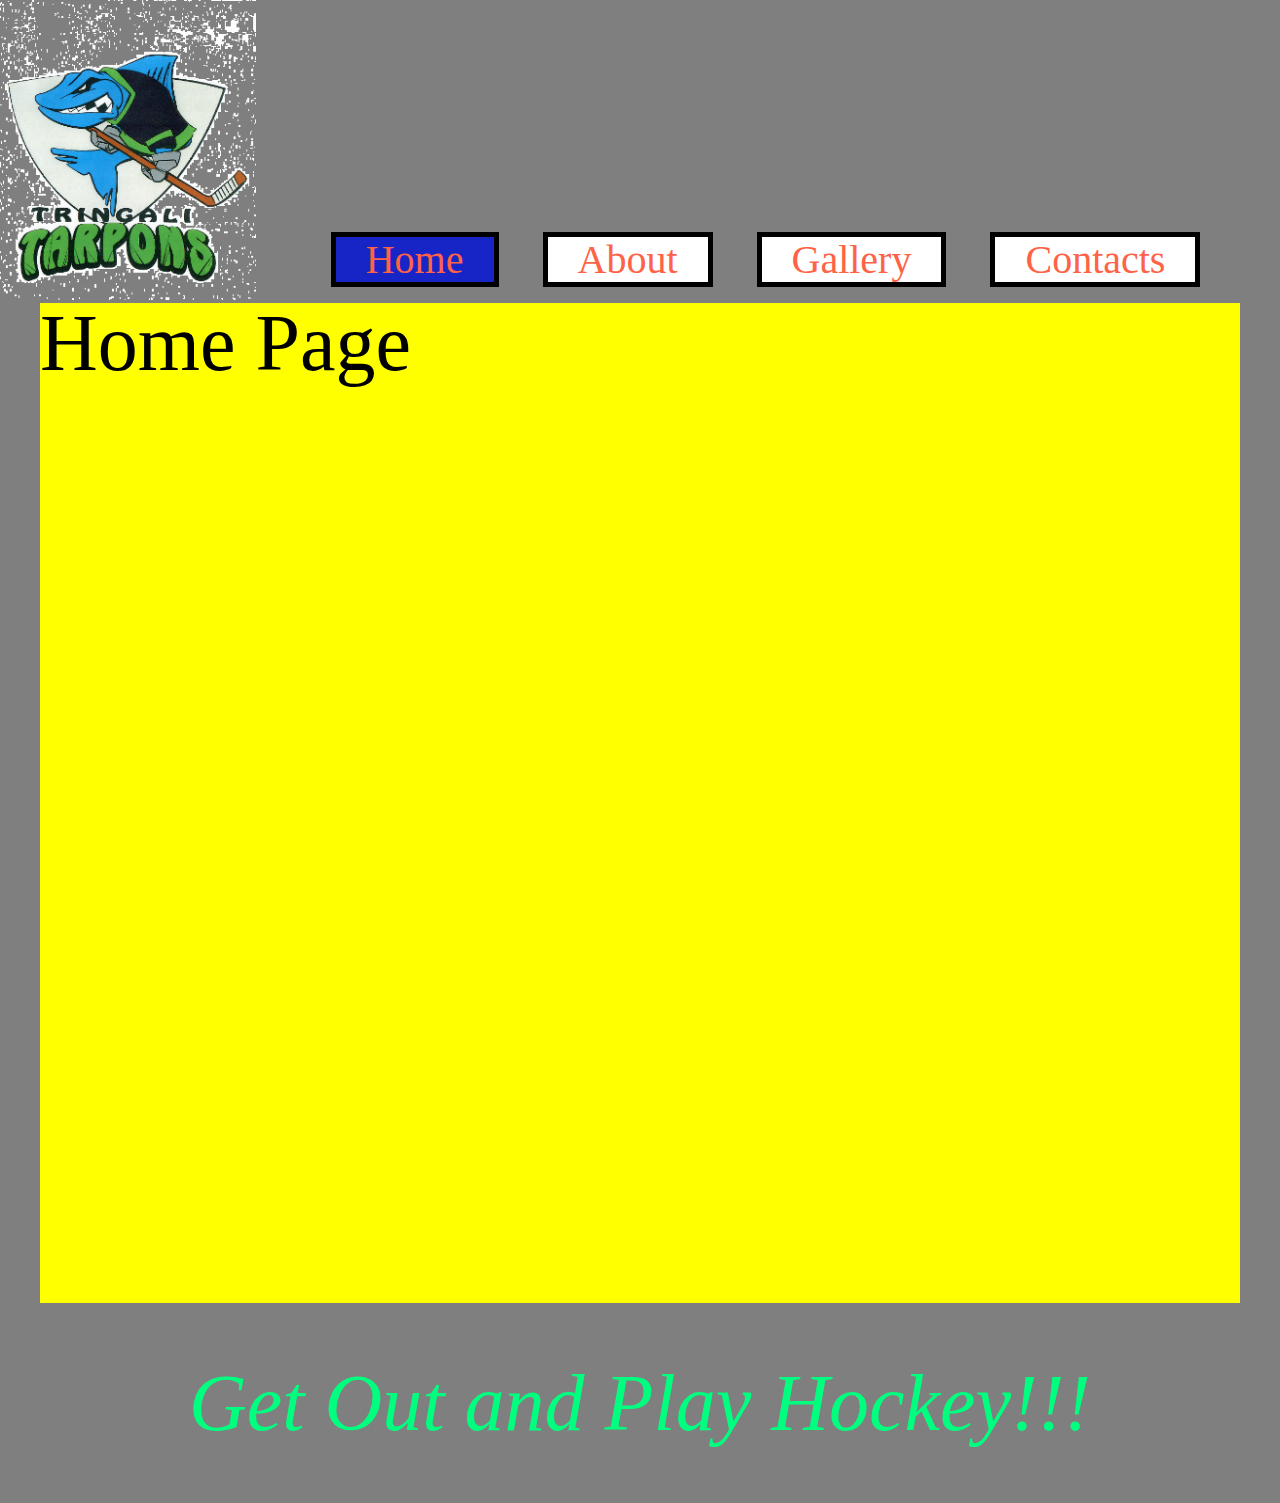
==== index.html @ 6058f89f "First commit. Website layout/skeleton done" ====
<!DOCTYPE html>
<html lang="en" dir="ltr">
  <head>
    <meta charset="utf-8">
    <meta name="viewport:" content="width=device-width, initial-scale=1.0">
    <title>Tringali Hockey League</title>
    <link rel="stylesheet" href="style.css">
  </head>
  <body>
    <header>
      <img class="logo" src="img/Tringali Tarpon.png" alt="Tringali Tarpons">
      <nav>
        <div class="img-background">
          <ul>
            <li style="background-color: #1725c7;"><a href="index.html">Home</a></li>
            <li><a href="pages/about.html">About</a></li>
            <li><a href="pages/gallery.html">Gallery</a></li>
            <li><a href="pages/contacts.html">Contacts</a></li>
          </ul>
        </div>
      </nav>
    </header>
    <div class="wrapper">
      <main>
        <p>Home Page</p>
      </main>
    </div>
    <footer>Get Out and Play Hockey!!!</footer>
  </body>
</html>
---- style.css ----
/* http://meyerweb.com/eric/tools/css/reset/
   v2.0 | 20110126
   License: none (public domain)
   Reset stylesheet
*/

html, body, div, span, applet, object, iframe,
h1, h2, h3, h4, h5, h6, p, blockquote, pre,
a, abbr, acronym, address, big, cite, code,
del, dfn, em, img, ins, kbd, q, s, samp,
small, strike, strong, sub, sup, tt, var,
b, u, i, center,
dl, dt, dd, ol, ul, li,
fieldset, form, label, legend,
table, caption, tbody, tfoot, thead, tr, th, td,
article, aside, canvas, details, embed,
figure, figcaption, footer, header, hgroup,
menu, nav, output, ruby, section, summary,
time, mark, audio, video {
	margin: 0;
	padding: 0;
	border: 0;
	font-size: 100%;
	font: inherit;
	vertical-align: baseline;
}
/* HTML5 display-role reset for older browsers */
article, aside, details, figcaption, figure,
footer, header, hgroup, menu, nav, section {
	display: block;
}
body {
	line-height: 1;
}
ol, ul {
	list-style: none;
}
blockquote, q {
	quotes: none;
}
blockquote:before, blockquote:after,
q:before, q:after {
	content: '';
	content: none;
}
table {
	border-collapse: collapse;
	border-spacing: 0;
}

/*------------------------------------------------------
---------------------------------------------------------*/
* {
	background-color: rgb(127,127,127);
}

body {
  background-color: rgb(127,127,127);
}

header {
  width: 100%;
  height: 300px;
  display: inline-block;
}



header .logo {
  height: 100%;
	width: 20%;
  display: inline-block;
}

nav {
  width: 79%;
	height: 300px;
	text-align: center;
  display: inline-block;
  vertical-align: top;
}

nav .img-background {
	background-image: url("img/lineup.jpg");
	background-size: cover;
	background-position: center;
	height: 100%;
	width: 100%;
	position: relative;
}

nav ul {
	background-color: transparent;
	position: absolute;
	bottom: 20px;
	left: 0px;
	right: 0px;
}

nav ul li {
	background: rgb(256,256,256);
  display: inline;
  font-size: 40px;
	border-style: solid;
  border-width: 5px;
	margin: 20px;

}

nav ul li a {
  text-decoration: none;
  padding: 0 30px;
	background-color: transparent;
	font-family: fantasy;
	color: #ff6347;
}

.wrapper {
	margin: 0 auto;
	width: 1200px;
}

main {
	background-color: blue;
	width: 100%;
	height: 100%;
}

main p {
	height: 1000px;
	background-color: yellow;
	font-size: 80px;
}

footer {
	width: 100%;
	height: 200px;
	font-size: 80px;
	text-align: center;
	line-height: 200px;
	font-style: italic;
  font-family: cursive;
	color: #00ff7f;
}
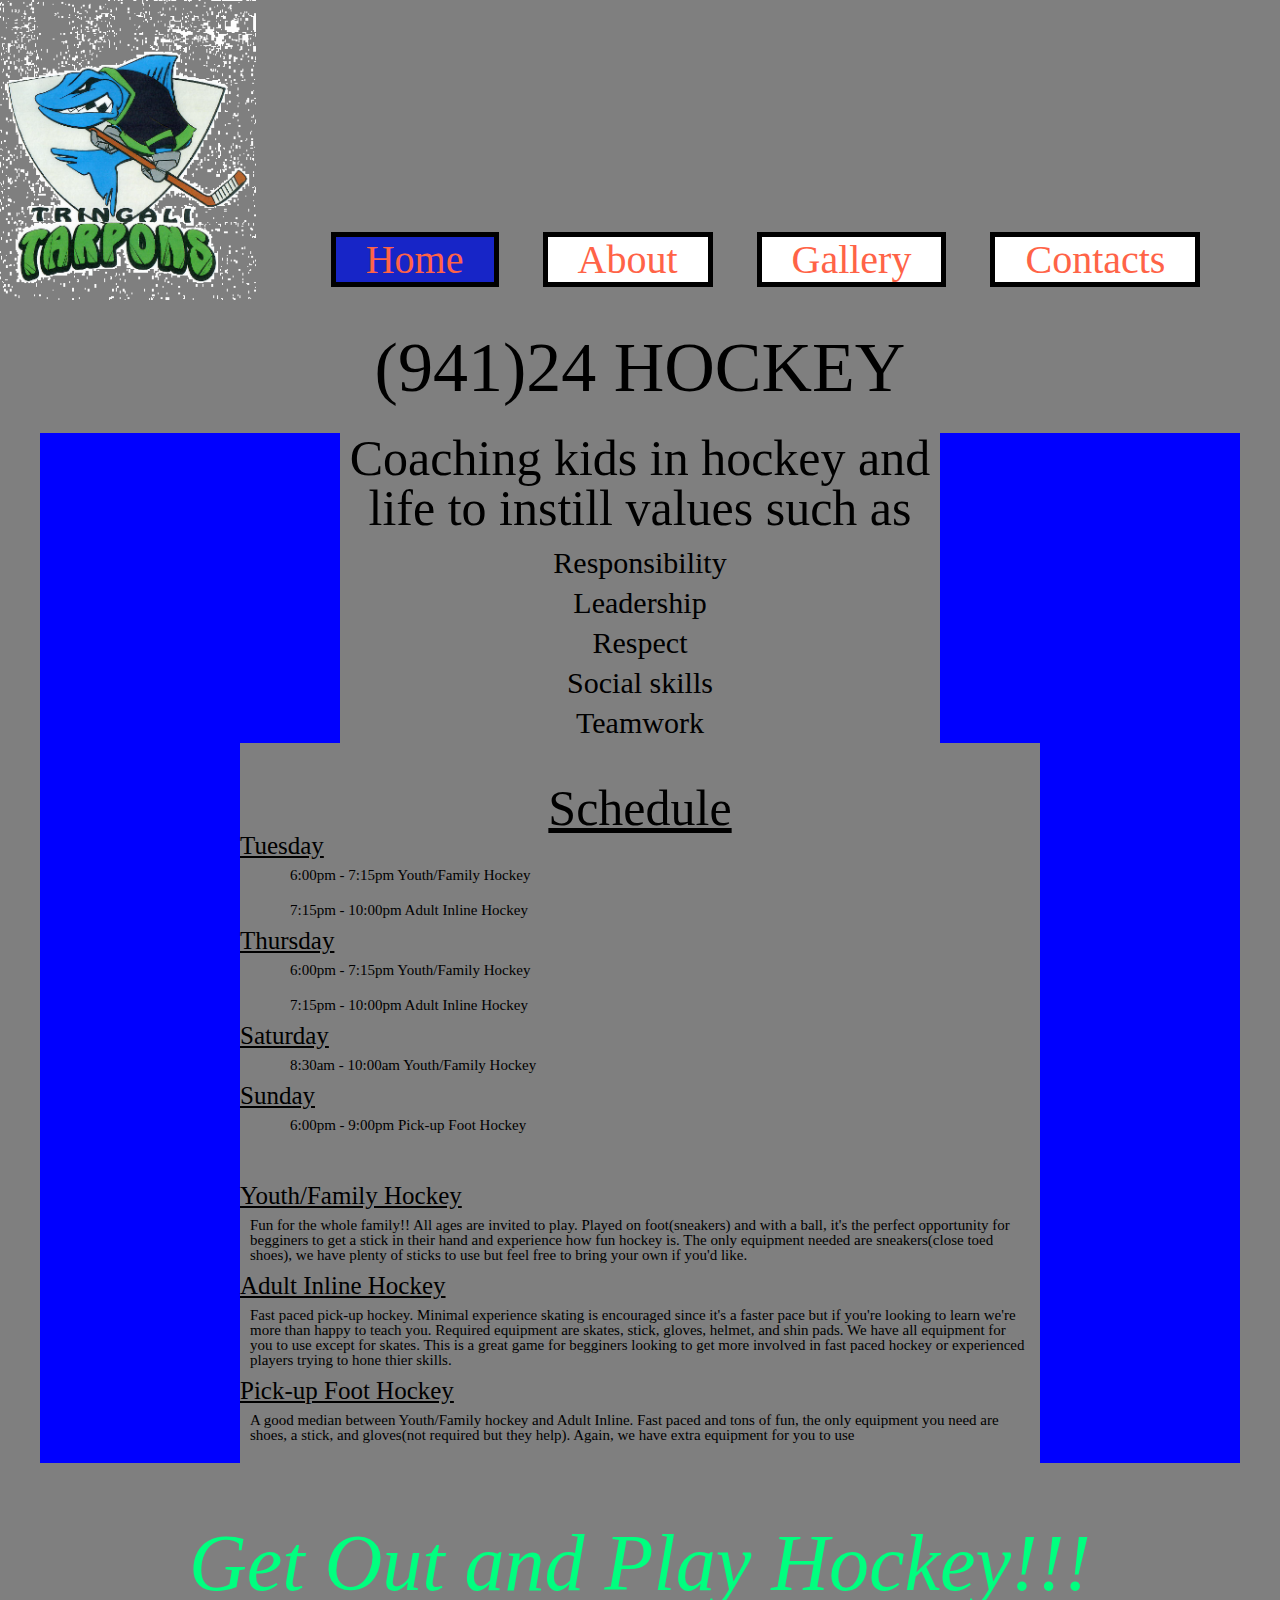
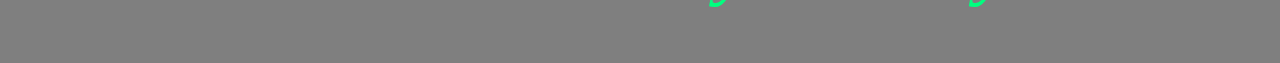
==== commit 4098a31c: "finished content on home page, still needs styling" ====
--- a/index.html
+++ b/index.html
@@ -22,7 +22,50 @@
     </header>
     <div class="wrapper">
       <main>
-        <p>Home Page</p>
+        <h1>(941)24 HOCKEY</h1>
+        <div class="mission">
+          <p>Coaching kids in hockey and life to instill values such as</p>
+          <ul>
+            <li>Responsibility</li>
+            <li>Leadership</li>
+            <li>Respect</li>
+            <li>Social skills</li>
+            <li>Teamwork</li>
+          </ul>
+        </div>
+        <div class="schedule">
+          <h2>Schedule</h2>
+          <ul>
+            <li class="days">Tuesday</li>
+              <ul>
+                <li class="details">6:00pm - 7:15pm  Youth/Family Hockey</li>
+                <li class="details">7:15pm - 10:00pm  Adult Inline Hockey</li>
+              </ul>
+            <li class="days">Thursday</li>
+              <ul>
+                <li class="details">6:00pm - 7:15pm  Youth/Family Hockey</li>
+                <li class="details">7:15pm - 10:00pm  Adult Inline Hockey</li>
+              </ul>
+            <li class="days">Saturday</li>
+              <ul>
+                <li class="details">8:30am - 10:00am  Youth/Family Hockey</li>
+              </ul>
+            <li class="days">Sunday</li>
+            <ul>
+              <li class="details">6:00pm - 9:00pm  Pick-up Foot Hockey</li>
+            </ul>
+          </ul>
+        </div>
+        <div class="games">
+          <ul>
+            <li><u>Youth/Family Hockey</u></li>
+            <p>Fun for the whole family!! All ages are invited to play. Played on foot(sneakers) and with a ball, it's the perfect opportunity for begginers to get a stick in their hand and experience how fun hockey is. The only equipment needed are sneakers(close toed shoes), we have plenty of sticks to use but feel free to bring your own if you'd like.</p>
+            <li><u>Adult Inline Hockey</u></li>
+            <p>Fast paced pick-up hockey. Minimal experience skating is encouraged since it's a faster pace but if you're looking to learn we're more than happy to teach you. Required equipment are skates, stick, gloves, helmet, and shin pads. We have all equipment for you to use except for skates. This is a great game for begginers looking to get more involved in fast paced hockey or experienced players trying to hone thier skills.</p>
+            <li><u>Pick-up Foot Hockey</u></li>
+            <p>A good median between Youth/Family hockey and Adult Inline. Fast paced and tons of fun, the only equipment you need are shoes, a stick, and gloves(not required but they help). Again, we have extra equipment for you to use</p>
+          </ul>
+        </div>
       </main>
     </div>
     <footer>Get Out and Play Hockey!!!</footer>
--- a/style.css
+++ b/style.css
@@ -126,11 +126,87 @@
 	height: 100%;
 }
 
-main p {
+main h1 {
+	text-align: center;
+	width: 100%;
+	font-size: 70px;
+	padding: 30px 0;
+}
+
+.mission {
+	width: 600px;
+	margin: auto;
+}
+
+.mission p {
+	font-size: 50px;
+	text-align: center;
+	padding-bottom: 10px;
+}
+
+.mission ul {
+	text-align: center;
+	font-size: 30px;
+}
+
+.mission ul li {
+	padding: 5px 0;
+}
+
+.schedule {
+	width: 800px;
+	margin: auto;
+	padding: 40px 0;
+}
+
+.schedule h2 {
+	text-align: center;
+	font-size: 50px;
+	text-decoration: underline;
+}
+
+.days {
+	font-size: 25px;
+	text-decoration: underline;
+}
+
+.details {
+	font-size: 15px;
+	padding: 10px 50px;
+}
+
+/* .schedule h3 {
+	font-size: 30px;
+	text-decoration: underline;
+	display: inline;
+} */
+
+/* .schedule p {
+	display: inline;
+	text-decoration: none;
+} */
+
+.games {
+	/* color: red; */
+	width: 800px;
+	margin: auto;
+}
+
+.games ul {
+	font-size: 25px;
+	padding-bottom: 10px;
+}
+
+.games p {
+	font-size: 15px;
+	padding: 10px;
+}
+
+/* main p {
 	height: 1000px;
 	background-color: yellow;
 	font-size: 80px;
-}
+} */
 
 footer {
 	width: 100%;
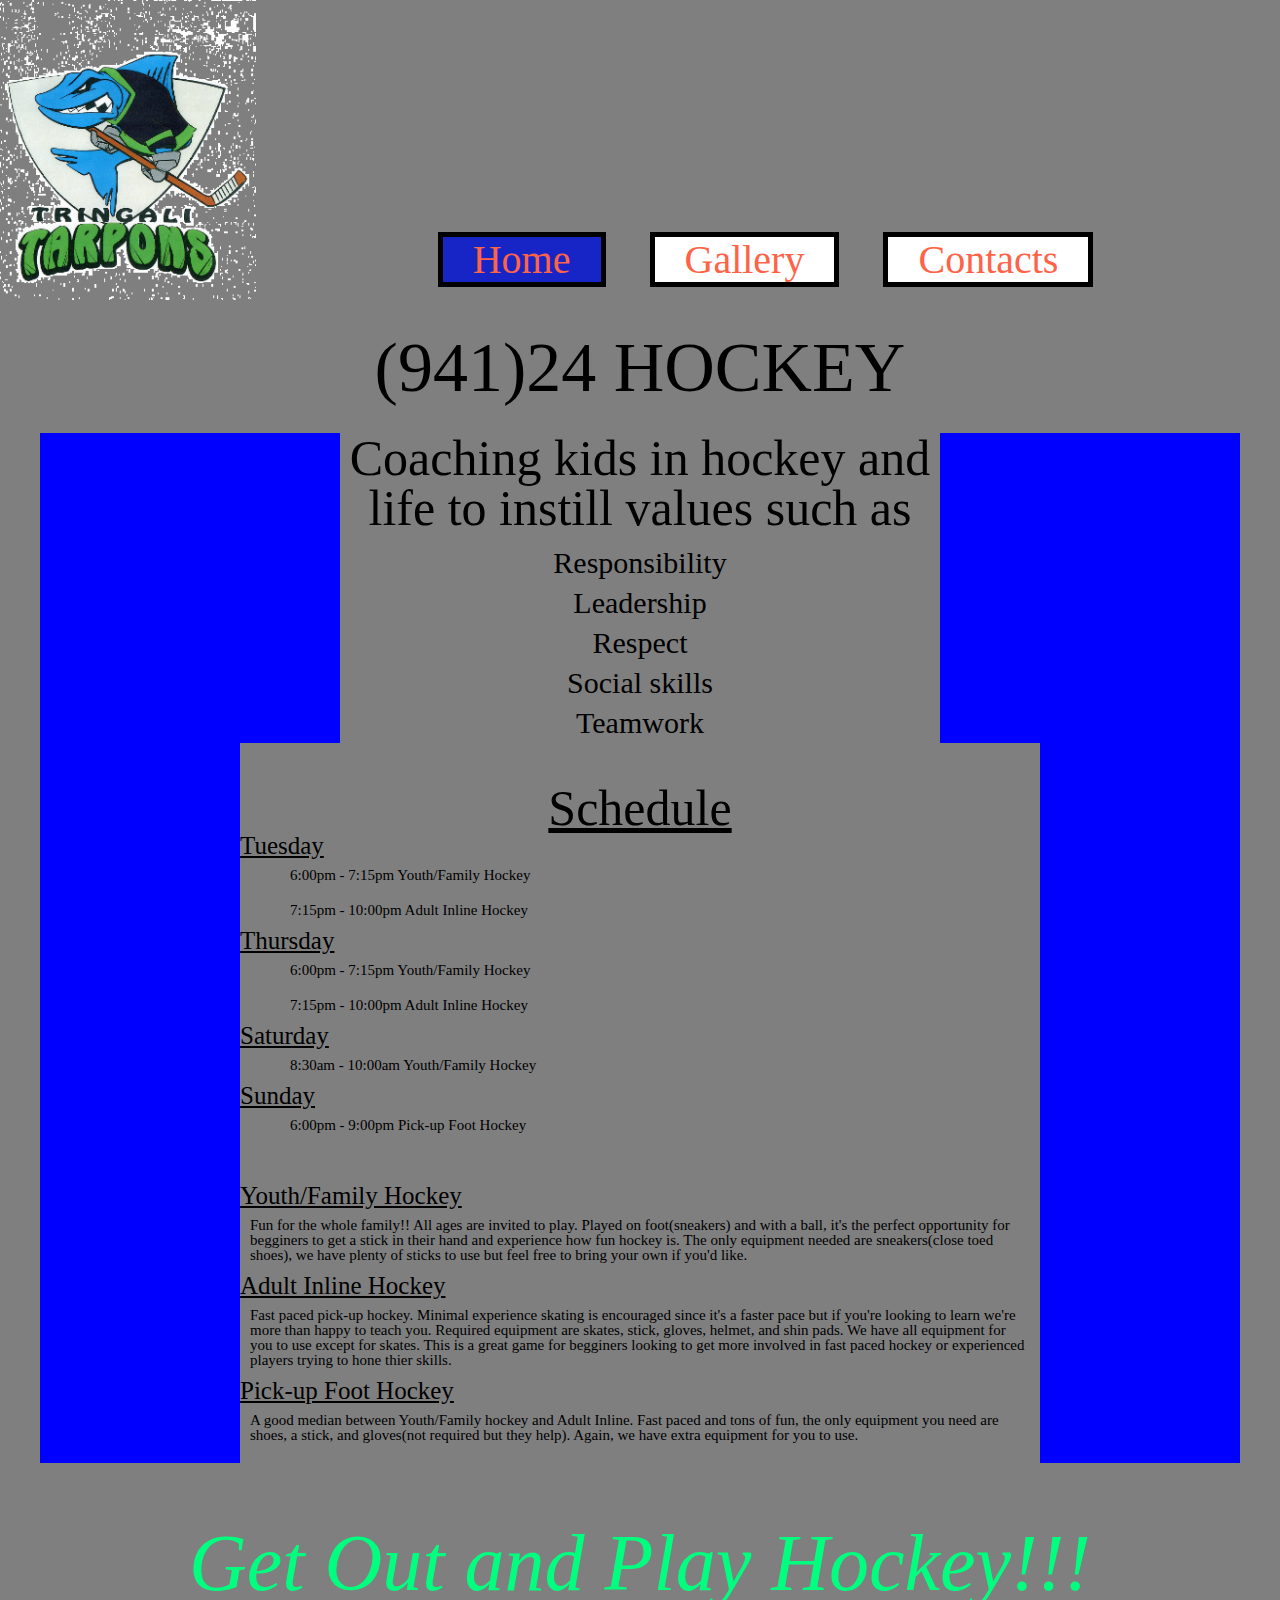
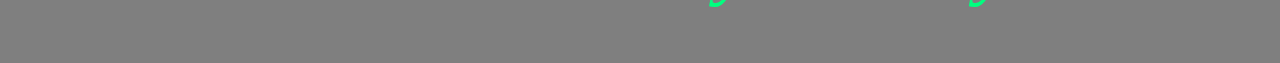
==== commit 8608f361: "removed about page. finished content on contacts, includes google map, facebook link, phone numbers" ====
--- a/index.html
+++ b/index.html
@@ -13,7 +13,6 @@
         <div class="img-background">
           <ul>
             <li style="background-color: #1725c7;"><a href="index.html">Home</a></li>
-            <li><a href="pages/about.html">About</a></li>
             <li><a href="pages/gallery.html">Gallery</a></li>
             <li><a href="pages/contacts.html">Contacts</a></li>
           </ul>
@@ -63,7 +62,7 @@
             <li><u>Adult Inline Hockey</u></li>
             <p>Fast paced pick-up hockey. Minimal experience skating is encouraged since it's a faster pace but if you're looking to learn we're more than happy to teach you. Required equipment are skates, stick, gloves, helmet, and shin pads. We have all equipment for you to use except for skates. This is a great game for begginers looking to get more involved in fast paced hockey or experienced players trying to hone thier skills.</p>
             <li><u>Pick-up Foot Hockey</u></li>
-            <p>A good median between Youth/Family hockey and Adult Inline. Fast paced and tons of fun, the only equipment you need are shoes, a stick, and gloves(not required but they help). Again, we have extra equipment for you to use</p>
+            <p>A good median between Youth/Family hockey and Adult Inline. Fast paced and tons of fun, the only equipment you need are shoes, a stick, and gloves(not required but they help). Again, we have extra equipment for you to use.</p>
           </ul>
         </div>
       </main>
--- a/style.css
+++ b/style.css
@@ -202,11 +202,46 @@
 	padding: 10px;
 }
 
-/* main p {
-	height: 1000px;
-	background-color: yellow;
-	font-size: 80px;
-} */
+.map {
+	width: 600px;
+	height: 500px;
+	margin: auto;
+	padding-top: 30px;
+}
+
+.mapouter {
+	position: relative;
+	text-align: right;
+	height: 500px;
+	width: 600px;
+}
+
+.gmap_canvas {
+	overflow: hidden;
+	background: none!important;
+	height: 500px;
+	width: 600px;
+}
+
+.map h2 {
+	font-size: 25px;
+	padding-top: 5px;
+}
+
+.contacts {
+	font-size: 30px;
+	padding: 20px 0;
+}
+
+.contacts p {
+	text-decoration: underline;
+	padding-bottom: 20px;
+	padding-top: 60px;
+}
+
+.contacts ul li {
+	padding: 10px 0;
+}
 
 footer {
 	width: 100%;
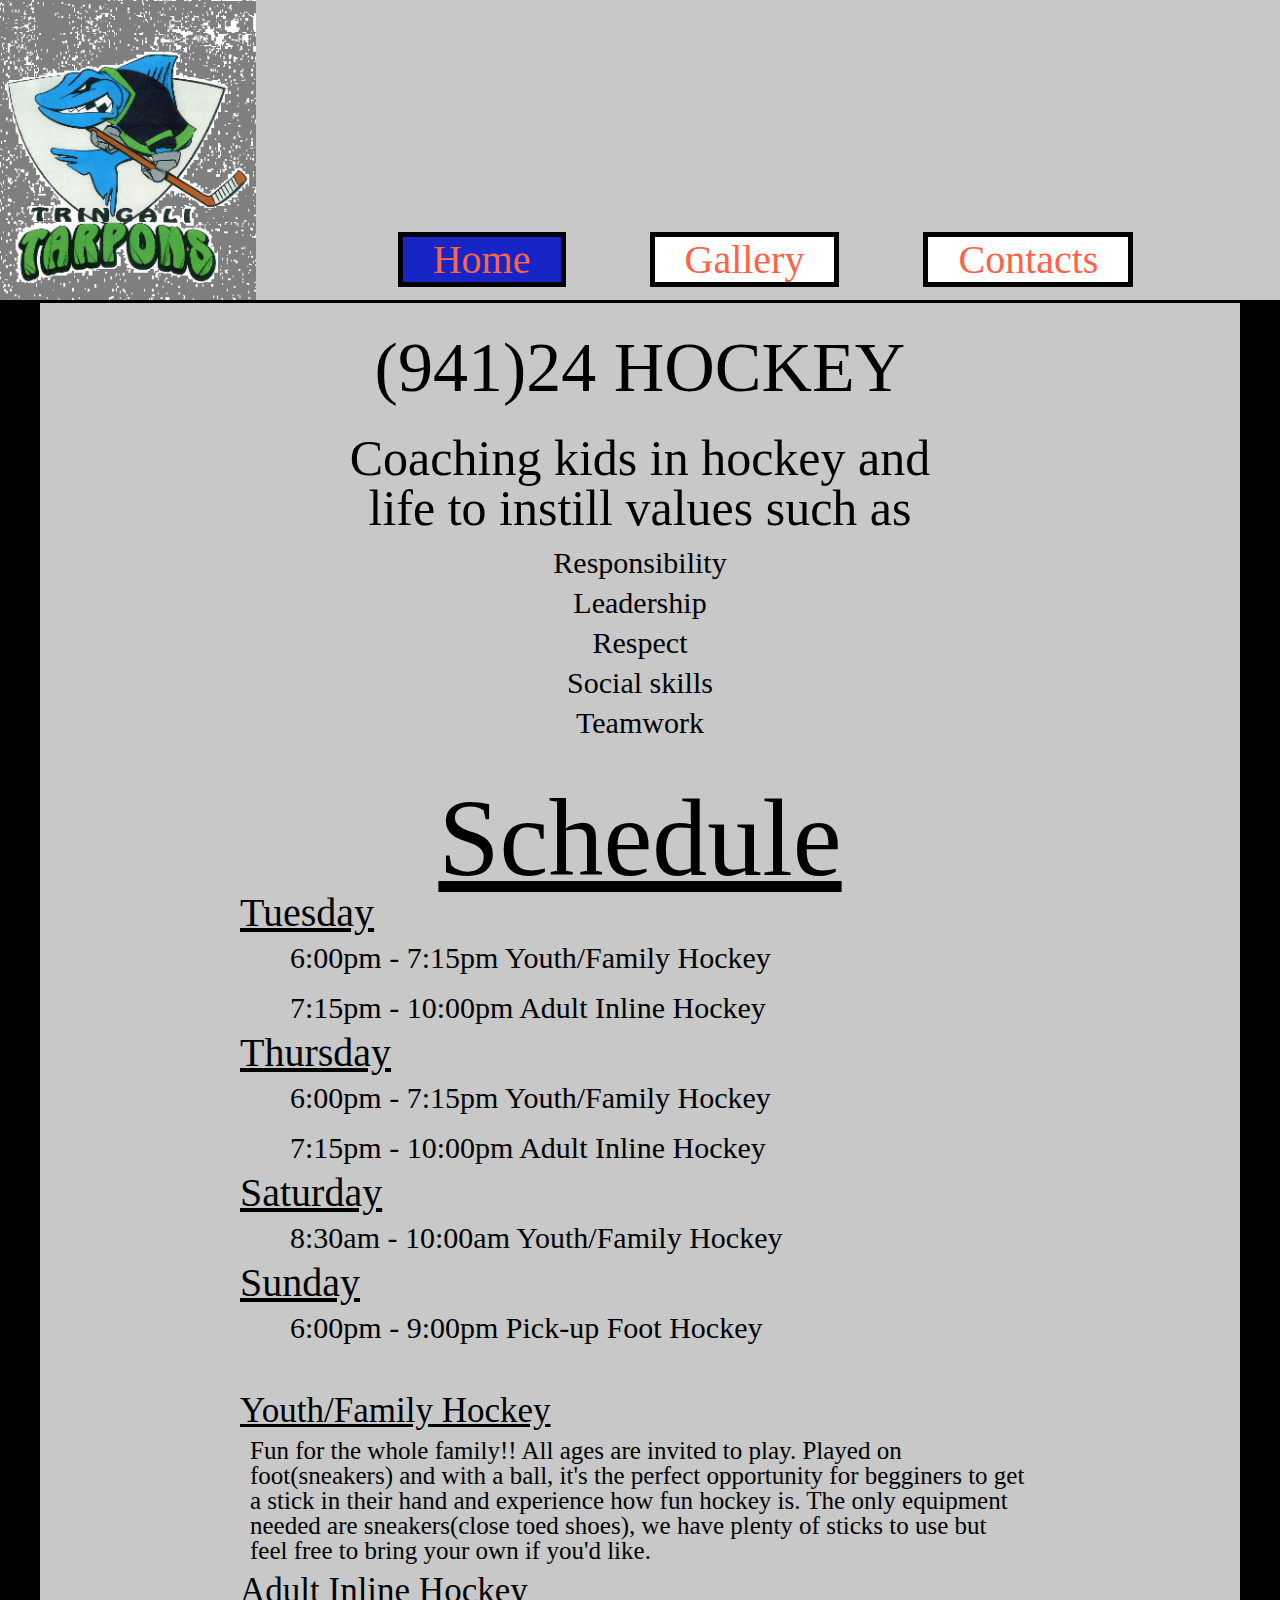
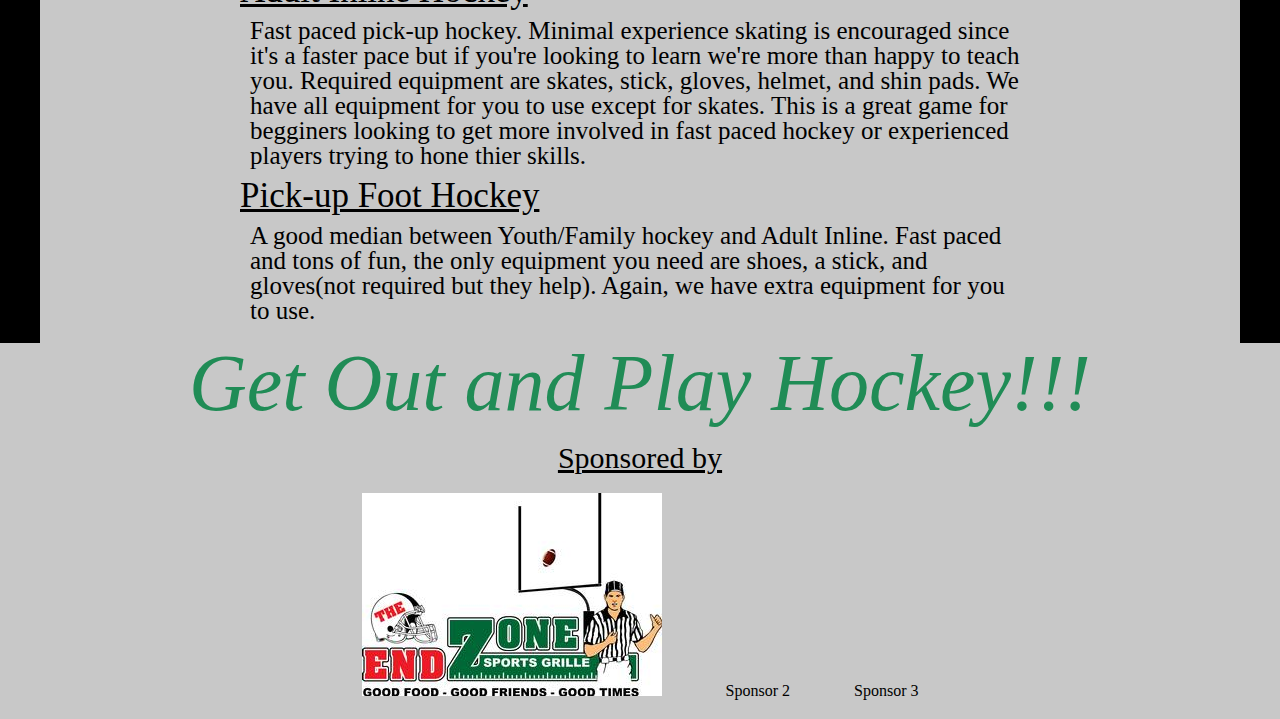
==== commit 7512d3c4: "added image gallery, added sponsors to footer, changed colors and fonts for readability. Ready for b" ====
--- a/index.html
+++ b/index.html
@@ -67,6 +67,16 @@
         </div>
       </main>
     </div>
-    <footer>Get Out and Play Hockey!!!</footer>
+    <footer>
+      <h2>Get Out and Play Hockey!!!</h2>
+      <h3>Sponsored by</h3>
+      <div class="sponsors">
+        <ul>
+          <li><img src="img/endzone.jpg"></li>
+          <li>Sponsor 2</li>
+          <li>Sponsor 3</li>
+        </ul>
+      </div>
+    </footer>
   </body>
 </html>
--- a/style.css
+++ b/style.css
@@ -51,11 +51,7 @@
 /*------------------------------------------------------
 ---------------------------------------------------------*/
 * {
-	background-color: rgb(127,127,127);
-}
-
-body {
-  background-color: rgb(127,127,127);
+	background-color: rgb(200,200,200);
 }
 
 header {
@@ -64,7 +60,9 @@
   display: inline-block;
 }
 
-
+body{
+	background-color: rgb(0, 0, 0);
+}
 
 header .logo {
   height: 100%;
@@ -103,7 +101,7 @@
   font-size: 40px;
 	border-style: solid;
   border-width: 5px;
-	margin: 20px;
+	margin: 40px;
 
 }
 
@@ -121,9 +119,8 @@
 }
 
 main {
-	background-color: blue;
-	width: 100%;
-	height: 100%;
+	width: 100%;
+	/* height: 100%; */
 }
 
 main h1 {
@@ -161,45 +158,43 @@
 
 .schedule h2 {
 	text-align: center;
-	font-size: 50px;
+	font-size: 110px;
 	text-decoration: underline;
 }
 
 .days {
+	font-size: 40px;
+	text-decoration: underline;
+}
+
+.details {
+	font-size: 30px;
+	padding: 10px 50px;
+}
+
+.games {
+	width: 800px;
+	margin: auto;
+}
+
+.games ul {
+	font-size: 35px;
+	padding-bottom: 10px;
+}
+
+.games p {
 	font-size: 25px;
-	text-decoration: underline;
-}
-
-.details {
-	font-size: 15px;
-	padding: 10px 50px;
-}
-
-/* .schedule h3 {
-	font-size: 30px;
-	text-decoration: underline;
-	display: inline;
-} */
-
-/* .schedule p {
-	display: inline;
-	text-decoration: none;
-} */
-
-.games {
-	/* color: red; */
-	width: 800px;
-	margin: auto;
-}
-
-.games ul {
-	font-size: 25px;
-	padding-bottom: 10px;
-}
-
-.games p {
-	font-size: 15px;
 	padding: 10px;
+}
+
+.gallery {
+	width: 100%;
+	padding-top: 50px;
+text-align: center;}
+
+.img {
+	width: 295px;
+	height: 200px;
 }
 
 .map {
@@ -245,11 +240,34 @@
 
 footer {
 	width: 100%;
-	height: 200px;
+	padding-bottom: 20px;
+
+	/* height: 300px; */
+	/* text-align: center; */
+}
+
+footer h2 {
 	font-size: 80px;
-	text-align: center;
-	line-height: 200px;
 	font-style: italic;
   font-family: cursive;
-	color: #00ff7f;
-}
+	color: #208c56;
+	text-align: center;
+}
+
+footer h3 {
+	font-size: 30px;
+	padding: 20px 0;
+	text-decoration: underline;
+	text-align: center;
+}
+
+footer .sponsors ul {
+	margin: auto;
+	width: 1200px;
+	text-align: center;
+}
+
+footer .sponsors ul li {
+	display: inline;
+	padding: 0 30px;
+}
